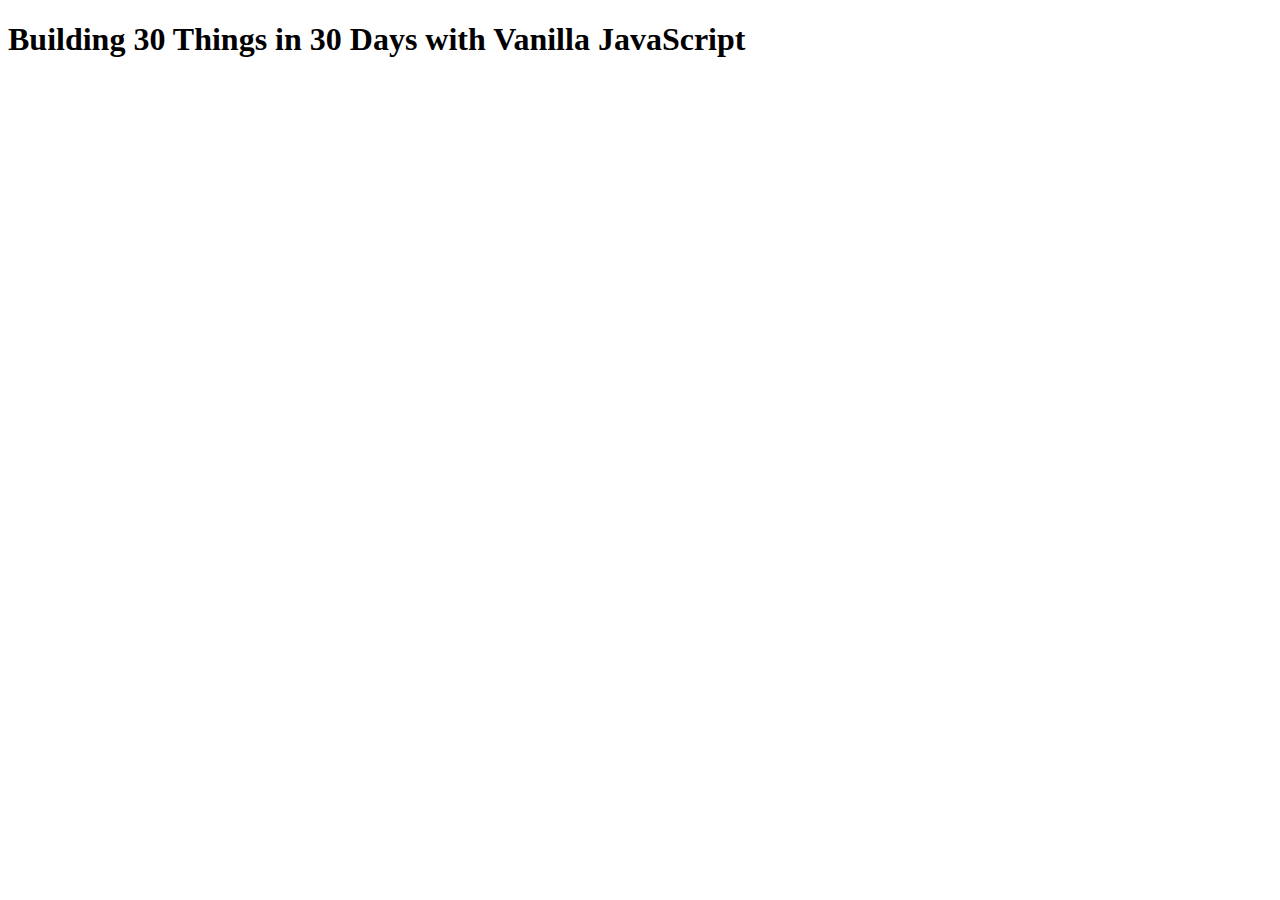
==== index.html @ a594630b "home page to place all the 30 projects" ====
<!DOCTYPE html>
<html lang="en">
<head>
  <meta charset="UTF-8">
  <title>JavaScript 30</title>
</head>

<body>
    <h1>Building 30 Things in 30 Days with Vanilla JavaScript</h1>

    <div>

    </div>
</body>
</html>
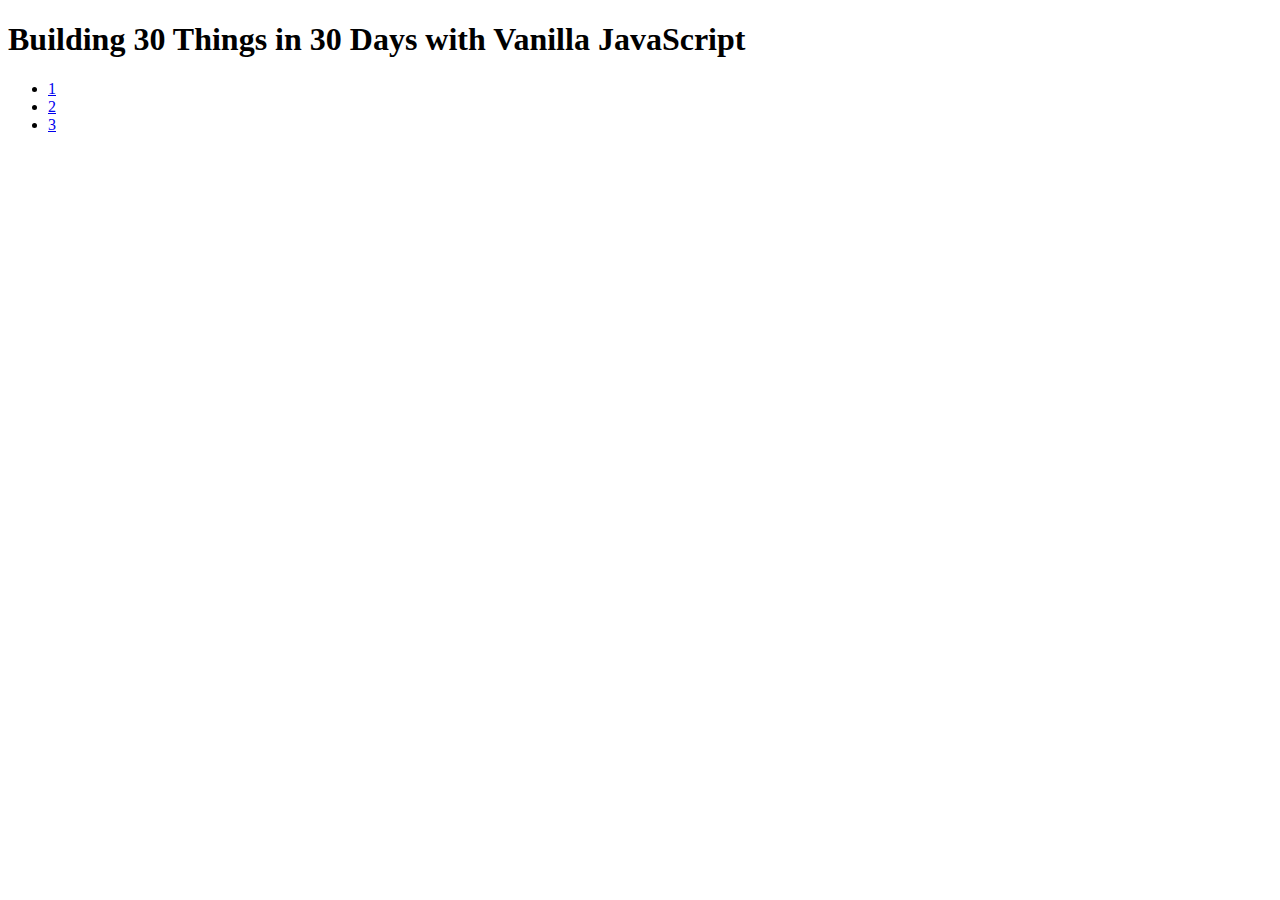
==== commit efbceb74: "projects listing on the mainpage" ====
--- a/index.html
+++ b/index.html
@@ -8,8 +8,20 @@
 <body>
     <h1>Building 30 Things in 30 Days with Vanilla JavaScript</h1>
 
-    <div>
-
+    <main>
+    <div class="container">
+        <ul class="listContainer">
+            <li class="item">
+                <a href="projects/01%20-%20JavaScript%20Drum%20Kit/index-START.html">1</a>
+            </li>
+            <li class="item">
+                <a href="projects/02%20-%20JS%20and%20CSS%20Clock/index-START.html">2</a>
+            </li>
+            <li class="item">
+                <a href="projects/03%20-%20CSS%20Variables/index-START.html">3</a>
+            </li>
+        </ul>
     </div>
+    </main>
 </body>
 </html>
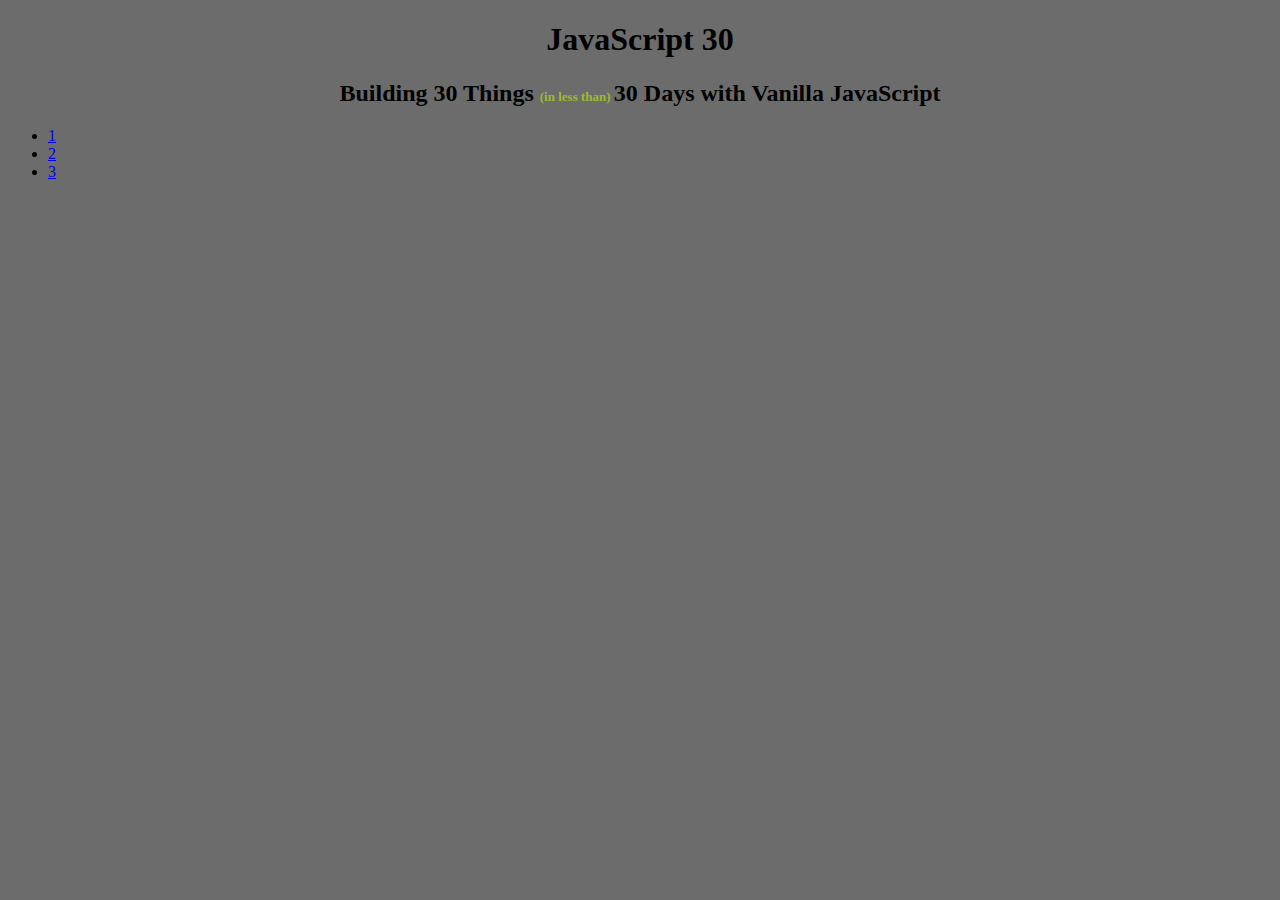
==== commit f0a5fc5a: "styling the mainpage" ====
--- a/index.html
+++ b/index.html
@@ -1,12 +1,16 @@
 <!DOCTYPE html>
 <html lang="en">
 <head>
-  <meta charset="UTF-8">
-  <title>JavaScript 30</title>
+    <meta charset="UTF-8">
+    <title>JavaScript 30</title>
+    <link rel="stylesheet" href="main.css">
 </head>
 
 <body>
-    <h1>Building 30 Things in 30 Days with Vanilla JavaScript</h1>
+    <nav></nav>
+
+    <h1 class="mainHeading">JavaScript 30</h1>
+    <h2 class="subHeading">Building 30 Things <span class="tiny"> (in less than) </span> 30 Days with Vanilla JavaScript</h2>
 
     <main>
     <div class="container">
--- a/main.css
+++ b/main.css
@@ -0,0 +1,13 @@
+body {
+    background-color: #6d6c6c;
+}
+
+
+.mainHeading, .subHeading  {
+    text-align: center;
+}
+
+.tiny {
+    font-size: small;
+    color: #98bd2e;
+}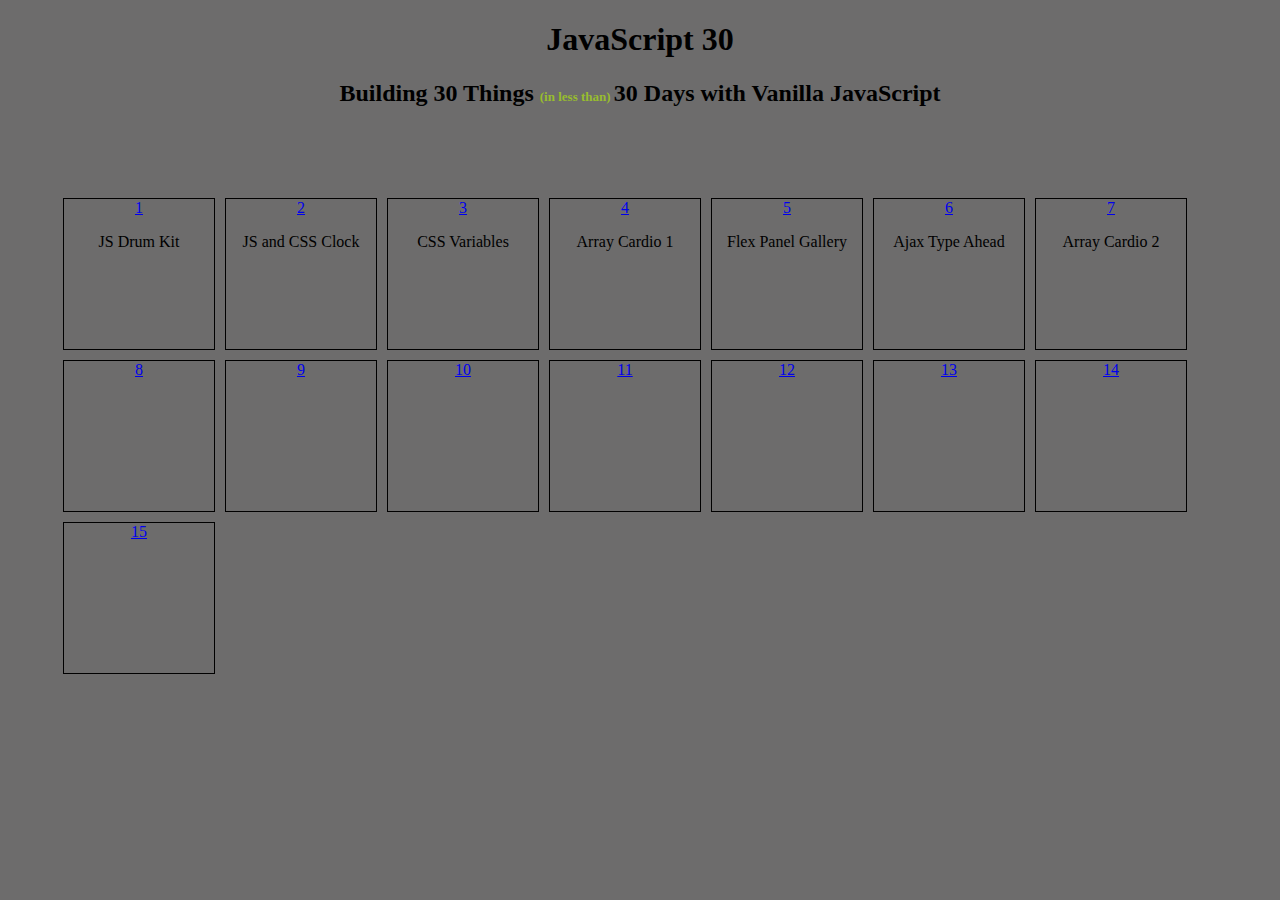
==== commit 0e35cf2c: "Making the list flex box" ====
--- a/index.html
+++ b/index.html
@@ -14,15 +14,58 @@
 
     <main>
     <div class="container">
-        <ul class="listContainer">
+        <ul class="flex-list">
             <li class="item">
                 <a href="projects/01%20-%20JavaScript%20Drum%20Kit/index-START.html">1</a>
+                <p>JS Drum Kit</p>
             </li>
             <li class="item">
                 <a href="projects/02%20-%20JS%20and%20CSS%20Clock/index-START.html">2</a>
+                <p>JS and CSS Clock</p>
             </li>
             <li class="item">
                 <a href="projects/03%20-%20CSS%20Variables/index-START.html">3</a>
+                <p>CSS Variables</p>
+            </li>
+            <li class="item">
+                <a href="projects/01%20-%20JavaScript%20Drum%20Kit/index-START.html">4</a>
+                <p>Array Cardio 1</p>
+            </li>
+            <li class="item">
+                <a href="projects/02%20-%20JS%20and%20CSS%20Clock/index-START.html">5</a>
+                <p>Flex Panel Gallery</p>
+            </li>
+            <li class="item">
+                <a href="projects/03%20-%20CSS%20Variables/index-START.html">6</a>
+                <p>Ajax Type Ahead</p>
+            </li>
+            <li class="item">
+                <a href="projects/01%20-%20JavaScript%20Drum%20Kit/index-START.html">7</a>
+                <p>Array Cardio 2</p>
+            </li>
+            <li class="item">
+                <a href="projects/02%20-%20JS%20and%20CSS%20Clock/index-START.html">8</a>
+            </li>
+            <li class="item">
+                <a href="projects/03%20-%20CSS%20Variables/index-START.html">9</a>
+            </li>
+            <li class="item">
+                <a href="projects/01%20-%20JavaScript%20Drum%20Kit/index-START.html">10</a>
+            </li>
+            <li class="item">
+                <a href="projects/02%20-%20JS%20and%20CSS%20Clock/index-START.html">11</a>
+            </li>
+            <li class="item">
+                <a href="projects/03%20-%20CSS%20Variables/index-START.html">12</a>
+            </li>
+            <li class="item">
+                <a href="projects/01%20-%20JavaScript%20Drum%20Kit/index-START.html">13</a>
+            </li>
+            <li class="item">
+                <a href="projects/02%20-%20JS%20and%20CSS%20Clock/index-START.html">14</a>
+            </li>
+            <li class="item">
+                <a href="projects/03%20-%20CSS%20Variables/index-START.html">15</a>
             </li>
         </ul>
     </div>
--- a/main.css
+++ b/main.css
@@ -10,4 +10,26 @@
 .tiny {
     font-size: small;
     color: #98bd2e;
+}
+
+.container {
+    padding: 50px;
+}
+
+ul {
+    display: flex;
+    flex-direction: row;
+    flex-wrap: wrap;
+    width: 100%;
+    padding-left: 0;
+}
+
+li {
+    list-style: none;
+    display: inline-block;
+    width: 150px;
+    height: 150px;
+    border: 1px solid;
+    margin: 5px;
+    text-align: center;
 }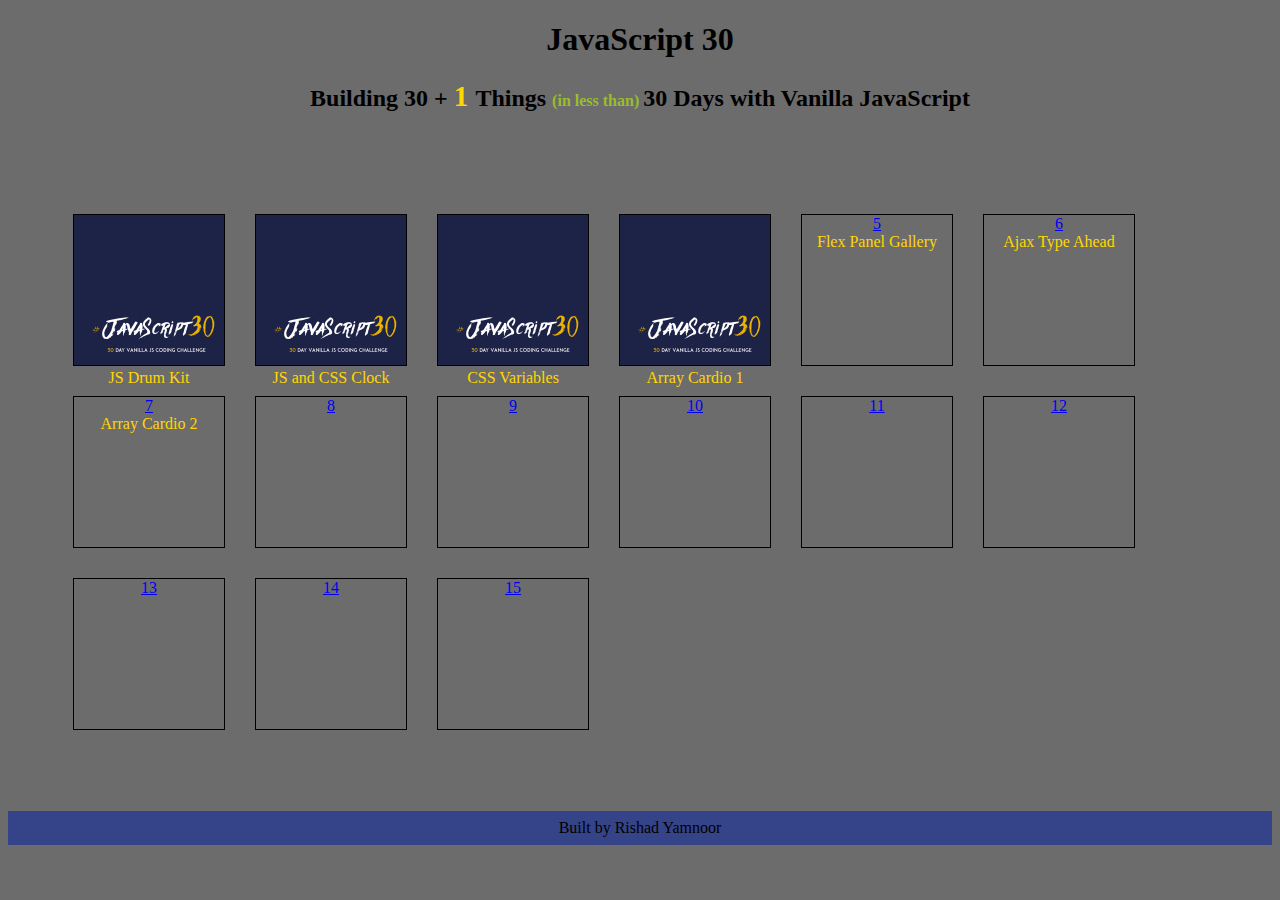
==== commit 0ff9967d: "styling the project items" ====
--- a/index.html
+++ b/index.html
@@ -10,38 +10,46 @@
     <nav></nav>
 
     <h1 class="mainHeading">JavaScript 30</h1>
-    <h2 class="subHeading">Building 30 Things <span class="tiny"> (in less than) </span> 30 Days with Vanilla JavaScript</h2>
+    <h2 class="subHeading">Building 30 + <span class="plus1"> 1 </span> Things <span class="tiny"> (in less than) </span> 30 Days with Vanilla JavaScript</h2>
 
     <main>
     <div class="container">
         <ul class="flex-list">
             <li class="item">
-                <a href="projects/01%20-%20JavaScript%20Drum%20Kit/index-START.html">1</a>
-                <p>JS Drum Kit</p>
+                <a href="projects/01%20-%20JavaScript%20Drum%20Kit/index-START.html">
+                    <img src="images/JS30.png"  alt="background image">
+                </a>
+                <p class="projectTitle">JS Drum Kit</p>
             </li>
             <li class="item">
-                <a href="projects/02%20-%20JS%20and%20CSS%20Clock/index-START.html">2</a>
-                <p>JS and CSS Clock</p>
+                <a href="projects/02%20-%20JS%20and%20CSS%20Clock/index-START.html">
+                    <img src="images/JS30.png"  alt="background image">
+                </a>
+                <p class="projectTitle">JS and CSS Clock</p>
             </li>
             <li class="item">
-                <a href="projects/03%20-%20CSS%20Variables/index-START.html">3</a>
-                <p>CSS Variables</p>
+                <a href="projects/03%20-%20CSS%20Variables/index-START.html">
+                    <img src="images/JS30.png"  alt="background image">
+                </a>
+                <p class="projectTitle">CSS Variables</p>
             </li>
             <li class="item">
-                <a href="projects/01%20-%20JavaScript%20Drum%20Kit/index-START.html">4</a>
-                <p>Array Cardio 1</p>
+                <a href="projects/01%20-%20JavaScript%20Drum%20Kit/index-START.html">
+                    <img src="images/JS30.png"  alt="background image">
+                </a>
+                <p class="projectTitle">Array Cardio 1</p>
             </li>
             <li class="item">
                 <a href="projects/02%20-%20JS%20and%20CSS%20Clock/index-START.html">5</a>
-                <p>Flex Panel Gallery</p>
+                <p class="projectTitle">Flex Panel Gallery</p>
             </li>
             <li class="item">
                 <a href="projects/03%20-%20CSS%20Variables/index-START.html">6</a>
-                <p>Ajax Type Ahead</p>
+                <p class="projectTitle">Ajax Type Ahead</p>
             </li>
             <li class="item">
                 <a href="projects/01%20-%20JavaScript%20Drum%20Kit/index-START.html">7</a>
-                <p>Array Cardio 2</p>
+                <p class="projectTitle">Array Cardio 2</p>
             </li>
             <li class="item">
                 <a href="projects/02%20-%20JS%20and%20CSS%20Clock/index-START.html">8</a>
@@ -71,4 +79,5 @@
     </div>
     </main>
 </body>
+<footer class="footy">Built by Rishad Yamnoor</footer>
 </html>
--- a/main.css
+++ b/main.css
@@ -2,13 +2,17 @@
     background-color: #6d6c6c;
 }
 
+.plus1 {
+    font-size: larger;
+    color: gold;
+}
 
 .mainHeading, .subHeading  {
     text-align: center;
 }
 
 .tiny {
-    font-size: small;
+    font-size: medium;
     color: #98bd2e;
 }
 
@@ -30,6 +34,41 @@
     width: 150px;
     height: 150px;
     border: 1px solid;
-    margin: 5px;
+    margin: 15px;
     text-align: center;
+}
+
+/*add transition effect on hover*/
+li:hover {
+    transition: all 0.1s;
+    transform: scale(1.1);
+    border-color: #ffc600;
+    box-shadow: 0 0 10px #ffc600;
+}
+
+.projectTitle {
+    margin-top: 0;
+    text-decoration: none;
+    color: gold;
+}
+
+img {
+    width: 100%;
+    height: auto;
+}
+
+
+
+
+
+
+
+
+
+
+
+.footy {
+    background-color: #354488;
+    text-align: center;
+    padding: 8px;
 }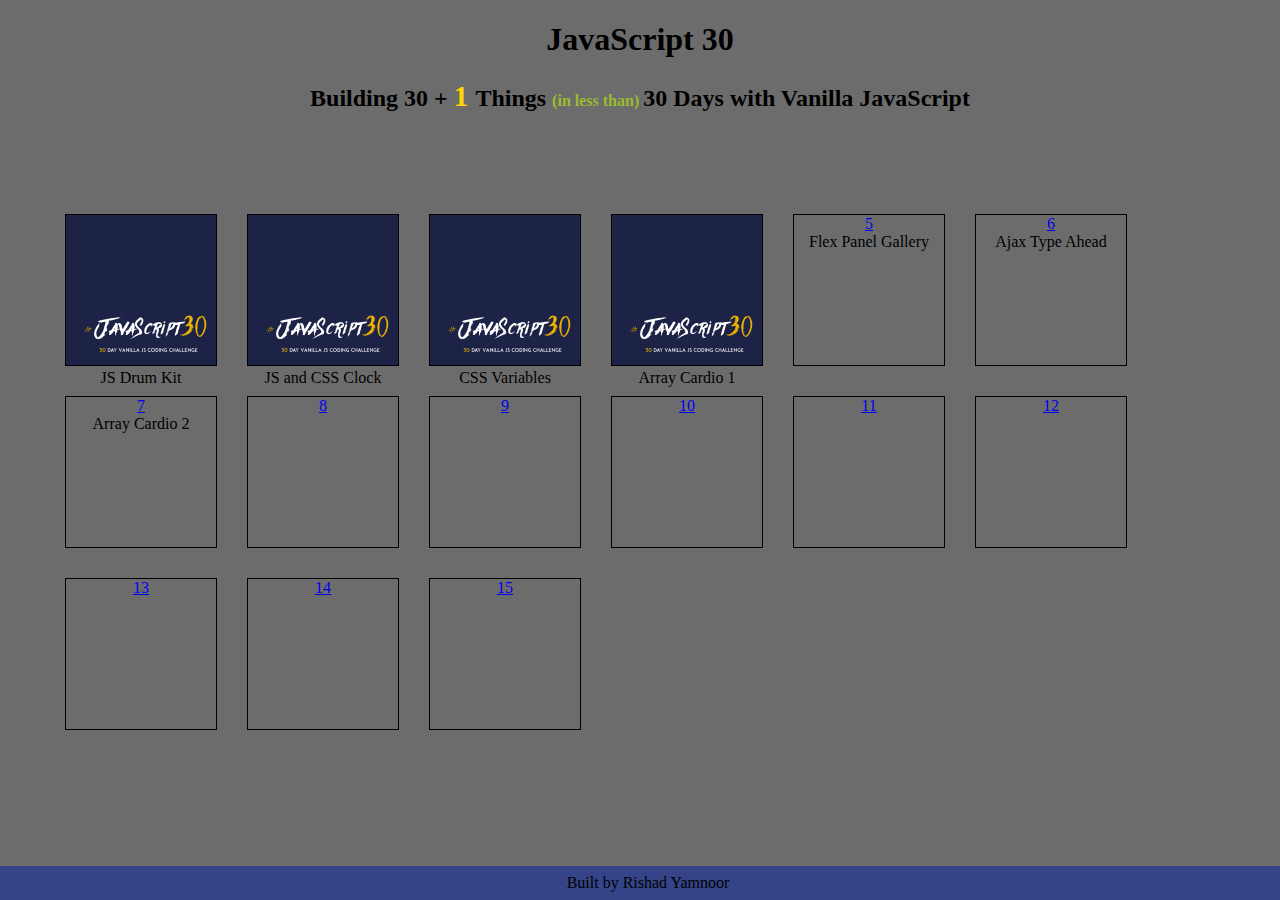
==== commit eabcd400: "styling homepage" ====
--- a/index.html
+++ b/index.html
@@ -77,7 +77,7 @@
             </li>
         </ul>
     </div>
+    <footer class="footy">Built by Rishad Yamnoor</footer>
     </main>
 </body>
-<footer class="footy">Built by Rishad Yamnoor</footer>
 </html>
--- a/main.css
+++ b/main.css
@@ -1,5 +1,8 @@
 body {
     background-color: #6d6c6c;
+    font-family: mono;
+    height: 100%;
+    margin: 0;
 }
 
 .plus1 {
@@ -18,6 +21,7 @@
 
 .container {
     padding: 50px;
+    position: relative;
 }
 
 ul {
@@ -44,12 +48,12 @@
     transform: scale(1.1);
     border-color: #ffc600;
     box-shadow: 0 0 10px #ffc600;
+    color: gold;
 }
 
 .projectTitle {
     margin-top: 0;
     text-decoration: none;
-    color: gold;
 }
 
 img {
@@ -71,4 +75,7 @@
     background-color: #354488;
     text-align: center;
     padding: 8px;
+    position: absolute;
+    bottom: 0;
+    width: 100%;
 }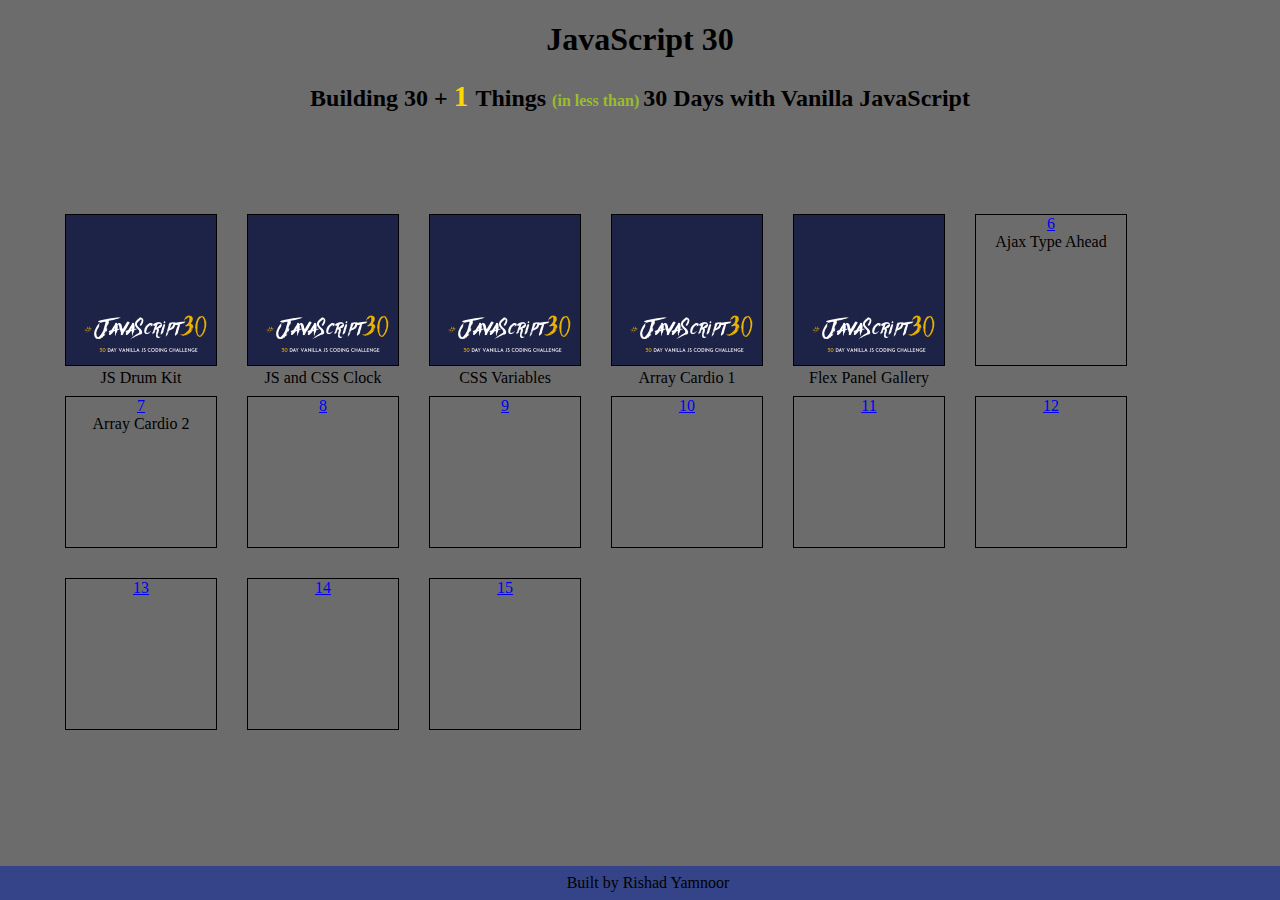
==== commit 957b3ef6: "flex panel" ====
--- a/index.html
+++ b/index.html
@@ -34,13 +34,15 @@
                 <p class="projectTitle">CSS Variables</p>
             </li>
             <li class="item">
-                <a href="projects/01%20-%20JavaScript%20Drum%20Kit/index-START.html">
+                <a href="projects/04%20-%20Array%20Cardio%20Day%201/index-START.html">
                     <img src="images/JS30.png"  alt="background image">
                 </a>
                 <p class="projectTitle">Array Cardio 1</p>
             </li>
             <li class="item">
-                <a href="projects/02%20-%20JS%20and%20CSS%20Clock/index-START.html">5</a>
+                <a href="projects/05%20-%20Flex%20Panel%20Gallery/index-START.html">
+                    <img src="images/JS30.png"  alt="background image">
+                </a>
                 <p class="projectTitle">Flex Panel Gallery</p>
             </li>
             <li class="item">
